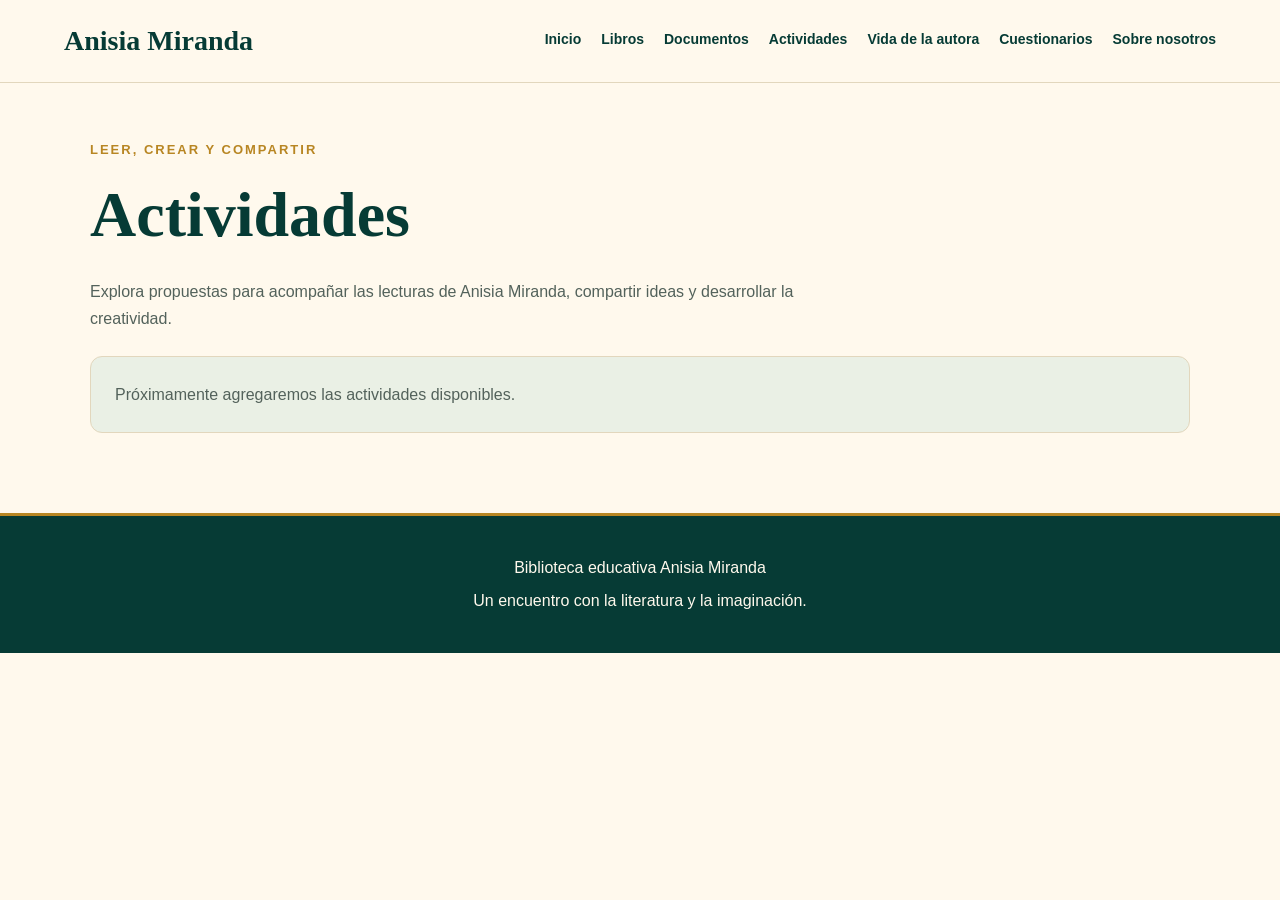
==== header/actividades.html @ e451b978 "Dashboard Initial" ====
<!DOCTYPE html>
<html lang="es">
<head>
  <meta charset="UTF-8">
  <meta name="viewport" content="width=device-width, initial-scale=1.0">
  <title>Actividades | Biblioteca Anisia Miranda</title>
  <link rel="stylesheet" href="../css/style.css">
  <script src="../js/script.js" defer></script>
</head>

<body>
  <header>
    <a href="../index.html" class="logo">Anisia Miranda</a>

    <nav aria-label="Navegación principal">
      <a href="../index.html">Inicio</a>
      <a href="libros.html">Libros</a>
      <a href="documentos.html">Documentos</a>
      <a href="actividades.html" aria-current="page">Actividades</a>
      <a href="../index.html#autora">Vida de la autora</a>
      <a href="cuestionarios.html">Cuestionarios</a>
      <a href="../index.html#nosotros">Sobre nosotros</a>
    </nav>
  </header>

  <main>
    <section aria-labelledby="titulo-actividades">
      <p class="etiqueta">Leer, crear y compartir</p>
      <h1 id="titulo-actividades">Actividades</h1>
      <p>
        Explora propuestas para acompañar las lecturas
        de Anisia Miranda, compartir ideas y desarrollar
        la creatividad.
      </p>

      <div id="lista-actividades">
        <p>Próximamente agregaremos las actividades disponibles.</p>
      </div>
    </section>
  </main>

  <footer>
    <p>Biblioteca educativa Anisia Miranda</p>
    <p>Un encuentro con la literatura y la imaginación.</p>
  </footer>
</body>
</html>
---- css/style.css ----
/* Colores de la biblioteca */
:root {
  --fondo: #fff9ed;
  --papel: #fffdf7;
  --verde: #063b35;
  --verde-claro: #eaf0e5;
  --terracota: #bd5033;
  --terracota-oscuro: #9e4028;
  --dorado: #b88623;
  --texto: #183d35;
  --texto-secundario: #53625b;
  --borde: #e2d7bd;
}

/* Ajustes generales */
* {
  box-sizing: border-box;
}

body {
  margin: 0;
  background-color: var(--fondo);
  color: var(--texto);
  font-family: Arial, sans-serif;
  line-height: 1.7;
}

a {
  color: var(--verde);
}

a:focus-visible,
input:focus-visible,
button:focus-visible {
  outline: 3px solid var(--dorado);
  outline-offset: 4px;
}

/* Encabezado */
header {
  display: flex;
  justify-content: space-between;
  align-items: center;
  flex-wrap: wrap;
  gap: 20px;
  padding: 24px 5%;
  background-color: var(--fondo);
  border-bottom: 1px solid var(--borde);
}

.logo {
  color: var(--verde);
  font-family: Georgia, serif;
  font-size: 28px;
  font-weight: bold;
  line-height: 1.2;
  text-decoration: none;
}

/* Menú */
nav {
  display: flex;
  flex-wrap: wrap;
  gap: 12px 20px;
}

nav a {
  padding: 4px 0;
  color: var(--verde);
  border-bottom: 2px solid transparent;
  font-size: 14px;
  font-weight: bold;
  text-decoration: none;
}

nav a:hover {
  color: var(--terracota);
  border-bottom-color: var(--dorado);
}

/* Contenido */
main {
  width: 100%;
}

main > section {
  width: min(1100px, 90%);
  margin: 0 auto;
  padding: 56px 0;
  scroll-margin-top: 24px;
}

main > section + section {
  border-top: 1px solid var(--borde);
}

/* Imagen del dashboard */
main > #inicio.hero {
  width: 100%;
  max-width: none;
  margin: 0;
  padding: 0;
  background-color: var(--fondo);
  border: 0;
}

.hero img {
  display: block;
  width: 100%;
  height: auto;
}

/* Títulos y textos */
h1,
h2,
h3 {
  color: var(--verde);
  font-family: Georgia, serif;
  line-height: 1.2;
}

h1 {
  margin: 0 0 24px;
  font-size: clamp(36px, 6vw, 64px);
}

h2 {
  margin: 0 0 16px;
  font-size: clamp(28px, 4vw, 38px);
}

h3 {
  margin: 0 0 16px;
  font-size: 24px;
}

p {
  max-width: 720px;
  margin: 0 0 16px;
  color: var(--texto-secundario);
}

.etiqueta {
  color: var(--dorado);
  font-size: 13px;
  font-weight: bold;
  letter-spacing: 2px;
  text-transform: uppercase;
}

/* Botones */
.boton {
  display: inline-block;
  margin-top: 16px;
  padding: 12px 24px;
  background-color: var(--terracota);
  color: white;
  border: 1px solid var(--terracota);
  border-radius: 8px;
  font: inherit;
  font-weight: bold;
  text-align: center;
  text-decoration: none;
  cursor: pointer;
}

.boton:hover {
  background-color: var(--terracota-oscuro);
  border-color: var(--terracota-oscuro);
}

/* Buscador */
label {
  display: block;
  margin: 24px 0 8px;
  color: var(--verde);
  font-weight: bold;
}

input[type="search"] {
  width: 100%;
  max-width: 520px;
  padding: 14px 16px;
  background-color: var(--papel);
  color: var(--texto);
  border: 1px solid var(--borde);
  border-radius: 8px;
  font: inherit;
}

input[type="search"]::placeholder {
  color: var(--texto-secundario);
}

/* Catálogo de libros */
.lista-libros {
  display: grid;
  grid-template-columns: repeat(auto-fit, minmax(240px, 1fr));
  gap: 24px;
  margin-top: 32px;
}

.libro {
  padding: 28px;
  background-color: var(--papel);
  border: 1px solid var(--borde);
  border-top: 3px solid var(--dorado);
  border-radius: 12px;
  box-shadow: 0 6px 20px rgba(6, 59, 53, 0.05);
}

.libro img {
  display: block;
  width: 100%;
  height: auto;
  margin-bottom: 20px;
  border-radius: 6px;
}

.estado {
  margin-bottom: 0;
  color: var(--terracota);
  font-size: 14px;
  font-weight: bold;
}

/* Documentos y actividades */
#lista-documentos,
#lista-actividades {
  margin-top: 24px;
  padding: 24px;
  background-color: var(--verde-claro);
  border: 1px solid var(--borde);
  border-radius: 12px;
}

#lista-documentos p:last-child,
#lista-actividades p:last-child {
  margin-bottom: 0;
}

/* Pie de página */
footer {
  margin-top: 24px;
  padding: 32px 5%;
  background-color: var(--verde);
  border-top: 3px solid var(--dorado);
  text-align: center;
}

footer p {
  margin: 6px auto;
  color: var(--fondo);
}

footer a {
  color: var(--fondo);
}

/* Adaptación para teléfonos */
@media (max-width: 600px) {
  header {
    align-items: flex-start;
    flex-direction: column;
    padding: 20px;
  }

  .logo {
    font-size: 26px;
  }

  nav {
    gap: 10px 16px;
  }

  main > section {
    width: calc(100% - 40px);
    padding: 36px 0;
  }

  .lista-libros {
    grid-template-columns: 1fr;
  }

  .libro {
    padding: 24px;
  }
}
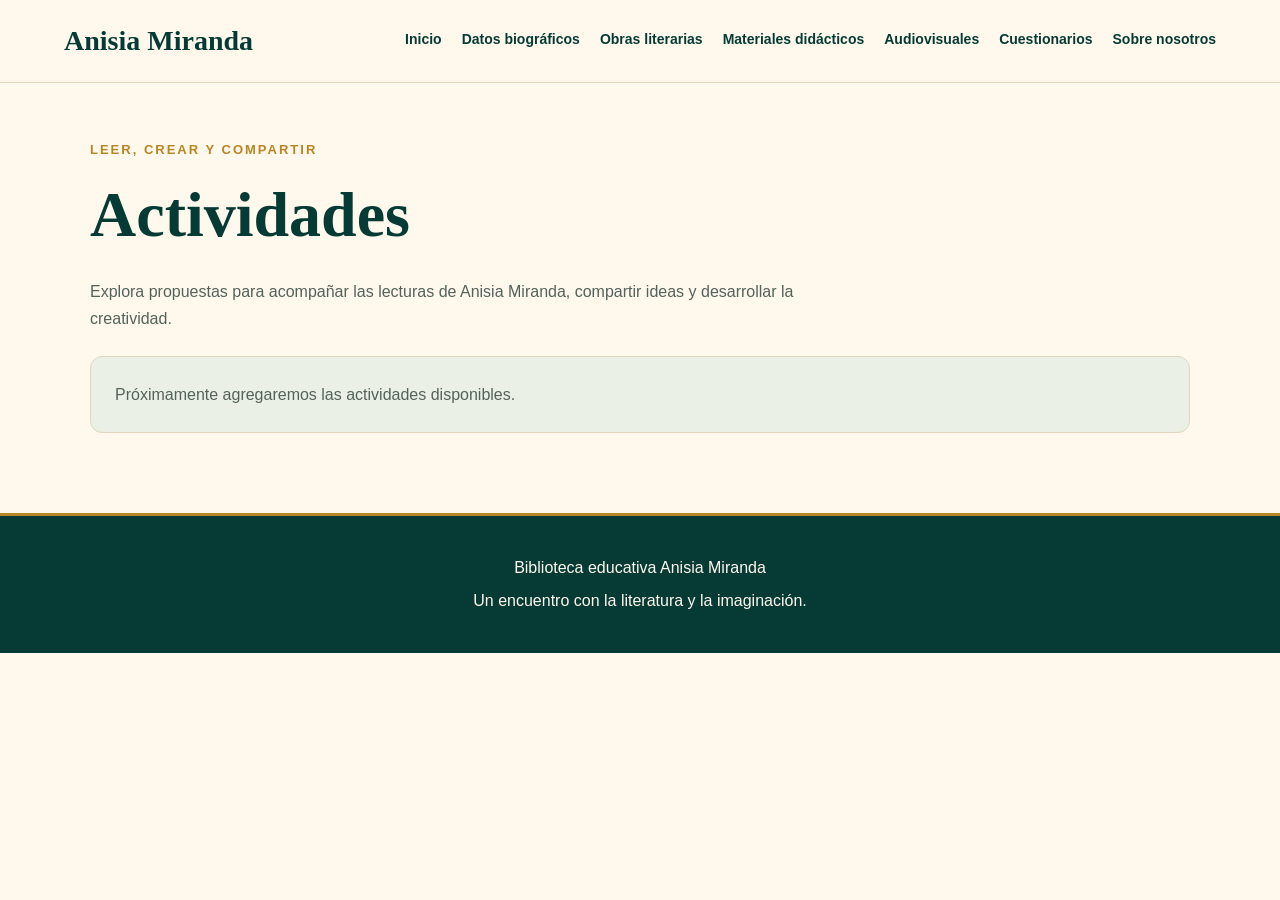
==== commit 10364511: "edit dashboard..Again" ====
--- a/header/actividades.html
+++ b/header/actividades.html
@@ -14,12 +14,14 @@
 
     <nav aria-label="Navegación principal">
       <a href="../index.html">Inicio</a>
-      <a href="libros.html">Libros</a>
-      <a href="documentos.html">Documentos</a>
-      <a href="actividades.html" aria-current="page">Actividades</a>
-      <a href="../index.html#autora">Vida de la autora</a>
+      <a href="../index.html#autora">Datos biográficos</a>
+      <a href="libros.html">Obras literarias</a>
+      <a href="actividades.html"aria-current="page">Materiales didácticos</a>
+      <a href="documentos.html">Audiovisuales</a>
       <a href="cuestionarios.html">Cuestionarios</a>
       <a href="../index.html#nosotros">Sobre nosotros</a>
+
+
     </nav>
   </header>
 
--- a/css/style.css
+++ b/css/style.css
@@ -285,4 +285,101 @@
   .libro {
     padding: 24px;
   }
-}+}
+
+/* Books catalog layout */
+#books-container {
+  display: grid;
+  grid-template-columns: repeat(auto-fit, minmax(220px, 1fr));
+  gap: 25px;
+  margin-top: 30px;
+}
+
+/* Individual book card */
+.book-card {
+  background: #fffdf8;
+  padding: 20px;
+  border-radius: 12px;
+  text-align: center;
+  box-shadow: 0 4px 12px rgba(0, 0, 0, 0.08);
+}
+
+/* Book cover size */
+.book-card img {
+  width: 160px;
+  height: 220px;
+  object-fit: contain;
+  display: block;
+  margin: 0 auto 15px;
+}
+
+/* Book titles */
+.book-card h3 {
+  font-size: 20px;
+  color: #003b35;
+  margin-bottom: 10px;
+}
+
+/* Book information */
+.book-card p {
+  font-size: 14px;
+  margin-bottom: 10px;
+}
+
+/* Read and download links */
+.book-card a {
+  display: inline-block;
+  padding: 10px 12px;
+  margin: 5px;
+  background: #003b35;
+  color: white;
+  border-radius: 7px;
+  text-decoration: none;
+}
+
+.book-card a:hover {
+  background: #bd7b16;
+}
+
+
+
+/* Biography section */
+
+.biografia {
+  max-width: 900px;
+  margin: 40px auto;
+  padding: 40px;
+  background: #fffaf0;
+  border-radius: 16px;
+  border: 1px solid #e5d9c5;
+}
+
+.biografia h2 {
+  color: #003b35;
+  font-size: 36px;
+  margin-bottom: 25px;
+}
+
+.biografia h3 {
+  color: #003b35;
+  font-size: 23px;
+  margin-top: 30px;
+  margin-bottom: 12px;
+}
+
+.biografia p {
+  color: #40534b;
+  font-size: 17px;
+  line-height: 1.9;
+  margin-bottom: 18px;
+}
+
+@media (max-width: 600px) {
+  .biografia {
+    padding: 22px;
+  }
+
+  .biografia h2 {
+    font-size: 28px;
+  }
+}
